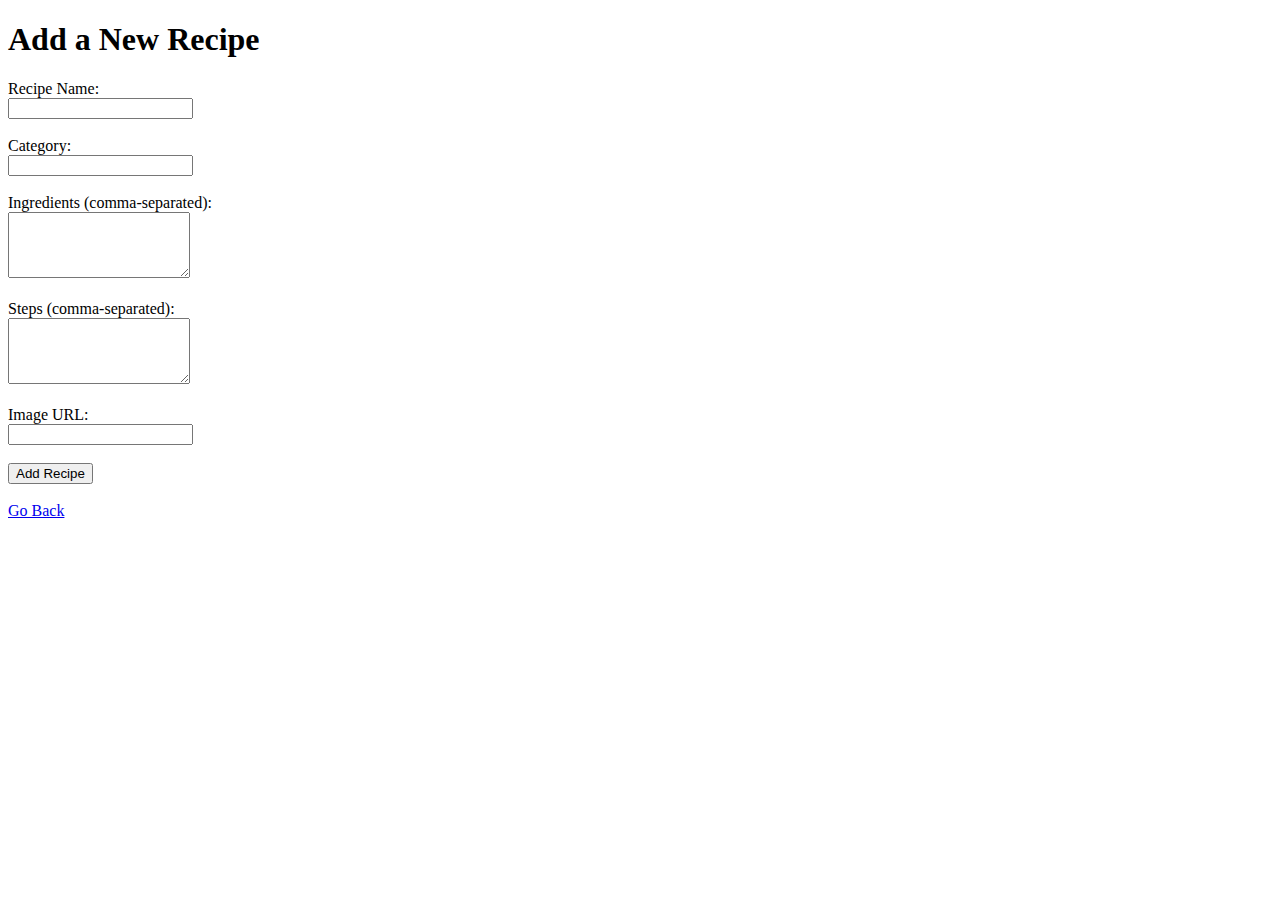
==== templates/add_recipe.html @ bd4db6b2 "(+) Cokify init" ====
<!DOCTYPE html>
<html lang="en">
<head>
    <meta charset="UTF-8">
    <meta name="viewport" content="width=device-width, initial-scale=1.0">
    <title>Add Recipe</title>
</head>
<body>
    <h1>Add a New Recipe</h1>
    <form action="/api/recipes" method="POST">
        <label for="name">Recipe Name:</label><br>
        <input type="text" id="name" name="name" required><br><br>

        <label for="category">Category:</label><br>
        <input type="text" id="category" name="category"><br><br>

        <label for="ingredients">Ingredients (comma-separated):</label><br>
        <textarea id="ingredients" name="ingredients" rows="4" required></textarea><br><br>

        <label for="steps">Steps (comma-separated):</label><br>
        <textarea id="steps" name="steps" rows="4" required></textarea><br><br>

        <label for="image_url">Image URL:</label><br>
        <input type="url" id="image_url" name="image_url"><br><br>

        <button type="submit">Add Recipe</button>
    </form>
    <br>
    <a href="/">Go Back</a>
</body>
</html>
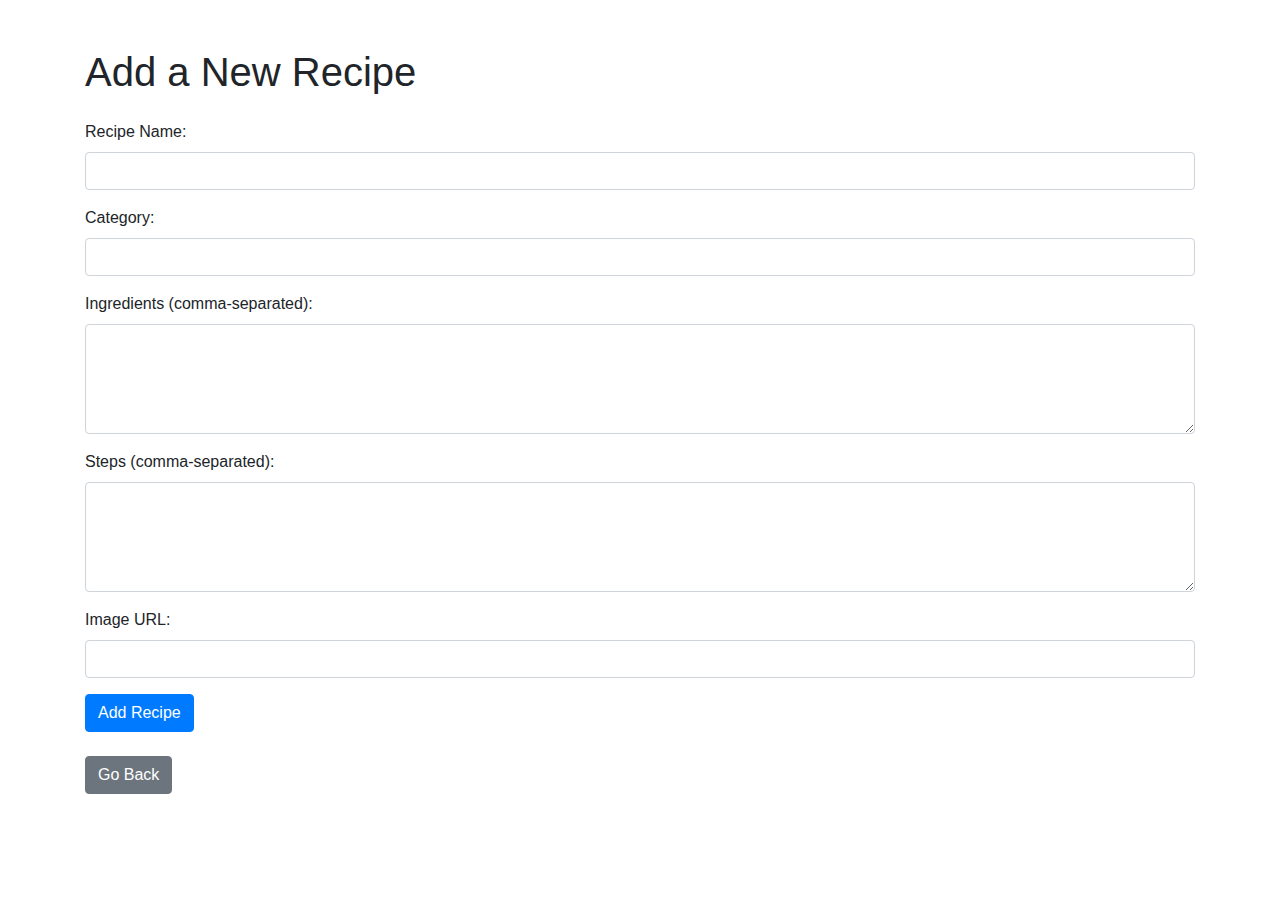
==== commit f36d3e23: "(+) Add css on all page" ====
--- a/templates/add_recipe.html
+++ b/templates/add_recipe.html
@@ -4,28 +4,45 @@
     <meta charset="UTF-8">
     <meta name="viewport" content="width=device-width, initial-scale=1.0">
     <title>Add Recipe</title>
+    <!-- Bootstrap CSS -->
+    <link href="https://stackpath.bootstrapcdn.com/bootstrap/4.5.2/css/bootstrap.min.css" rel="stylesheet">
 </head>
-<body>
-    <h1>Add a New Recipe</h1>
+<body class="container mt-5">
+    <h1 class="mb-4">Add a New Recipe</h1>
     <form action="/api/recipes" method="POST">
-        <label for="name">Recipe Name:</label><br>
-        <input type="text" id="name" name="name" required><br><br>
+        <div class="form-group">
+            <label for="name">Recipe Name:</label>
+            <input type="text" id="name" name="name" class="form-control" required>
+        </div>
 
-        <label for="category">Category:</label><br>
-        <input type="text" id="category" name="category"><br><br>
+        <div class="form-group">
+            <label for="category">Category:</label>
+            <input type="text" id="category" name="category" class="form-control">
+        </div>
 
-        <label for="ingredients">Ingredients (comma-separated):</label><br>
-        <textarea id="ingredients" name="ingredients" rows="4" required></textarea><br><br>
+        <div class="form-group">
+            <label for="ingredients">Ingredients (comma-separated):</label>
+            <textarea id="ingredients" name="ingredients" rows="4" class="form-control" required></textarea>
+        </div>
 
-        <label for="steps">Steps (comma-separated):</label><br>
-        <textarea id="steps" name="steps" rows="4" required></textarea><br><br>
+        <div class="form-group">
+            <label for="steps">Steps (comma-separated):</label>
+            <textarea id="steps" name="steps" rows="4" class="form-control" required></textarea>
+        </div>
 
-        <label for="image_url">Image URL:</label><br>
-        <input type="url" id="image_url" name="image_url"><br><br>
+        <div class="form-group">
+            <label for="image_url">Image URL:</label>
+            <input type="url" id="image_url" name="image_url" class="form-control">
+        </div>
 
-        <button type="submit">Add Recipe</button>
+        <button type="submit" class="btn btn-primary">Add Recipe</button>
     </form>
     <br>
-    <a href="/">Go Back</a>
+    <a href="/" class="btn btn-secondary">Go Back</a>
+
+    <!-- Bootstrap JS and dependencies -->
+    <script src="https://code.jquery.com/jquery-3.5.1.slim.min.js"></script>
+    <script src="https://cdn.jsdelivr.net/npm/@popperjs/core@2.5.4/dist/umd/popper.min.js"></script>
+    <script src="https://stackpath.bootstrapcdn.com/bootstrap/4.5.2/js/bootstrap.min.js"></script>
 </body>
-</html>
+</html>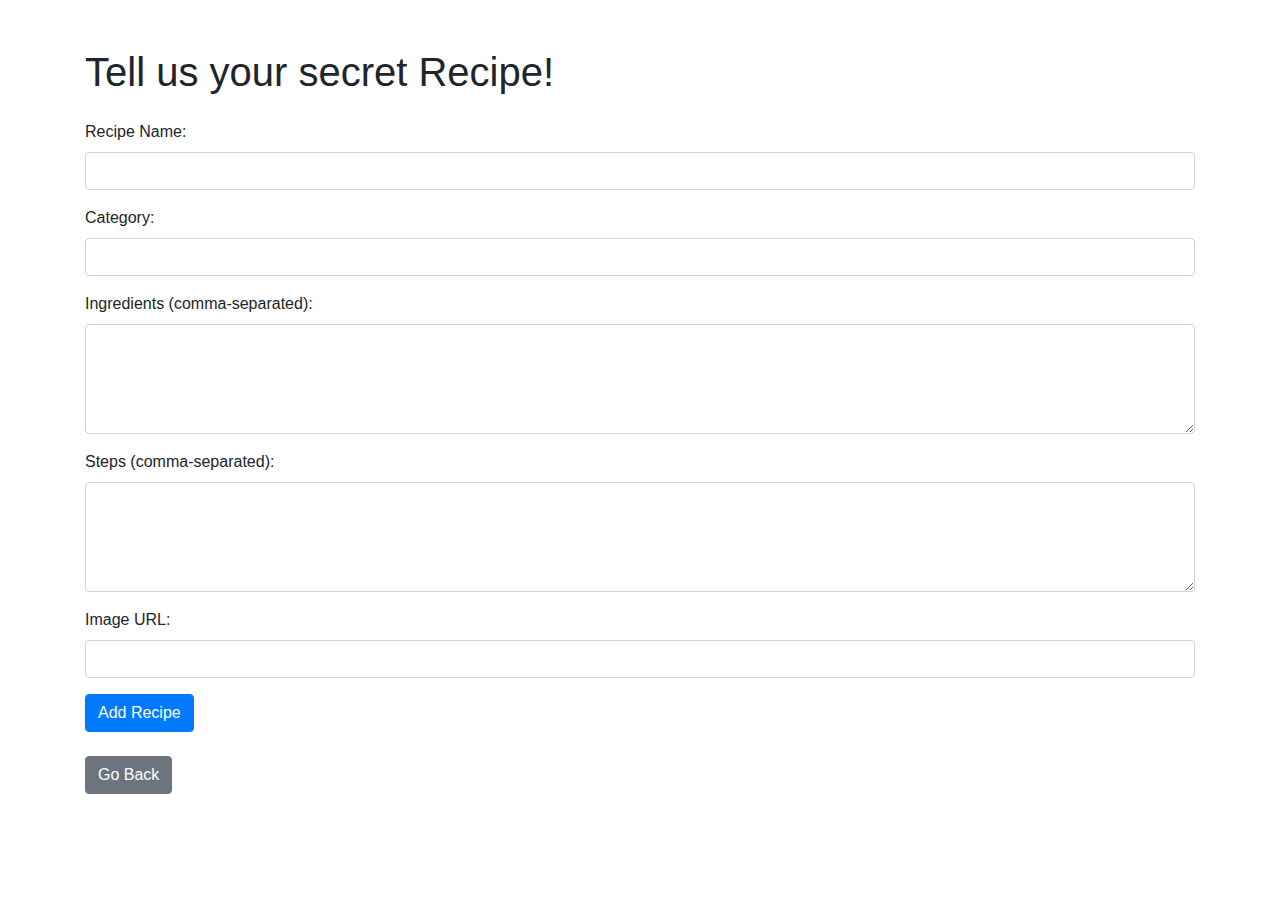
==== commit 4b474816: "Update add_recipe.html" ====
--- a/templates/add_recipe.html
+++ b/templates/add_recipe.html
@@ -8,7 +8,7 @@
     <link href="https://stackpath.bootstrapcdn.com/bootstrap/4.5.2/css/bootstrap.min.css" rel="stylesheet">
 </head>
 <body class="container mt-5">
-    <h1 class="mb-4">Add a New Recipe</h1>
+    <h1 class="mb-4">Tell us your secret Recipe!</h1>
     <form action="/api/recipes" method="POST">
         <div class="form-group">
             <label for="name">Recipe Name:</label>
